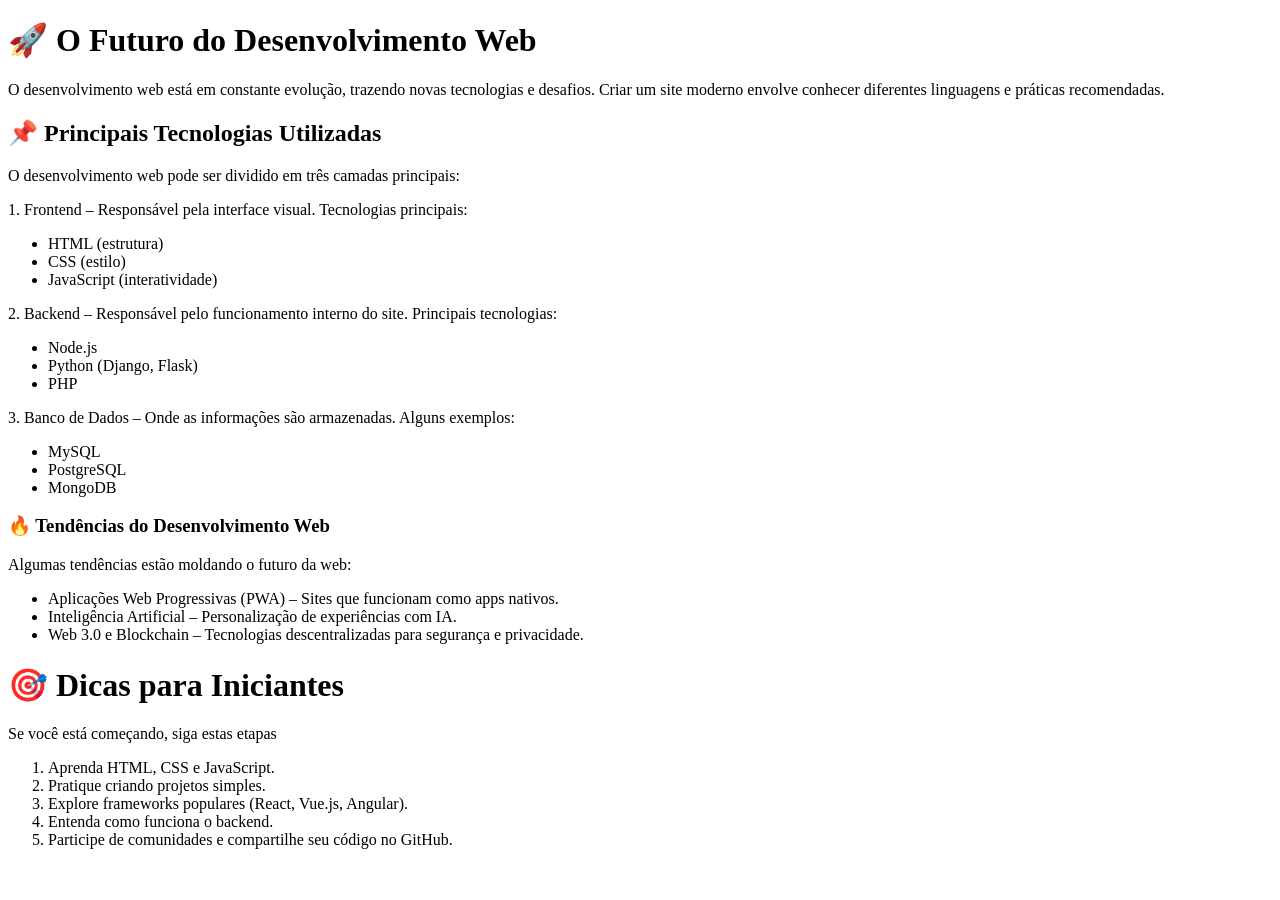
==== index.html @ 1543987b "Add initial HTML structure for web development guide" ====
<!DOCTYPE html>
<html lang="pt-BR"><html>
<head>
    <title>pw1etec</title>
</head>
<body>
   <h1> 🚀 O Futuro do Desenvolvimento Web</h1>
    <p>O desenvolvimento web está em constante evolução, trazendo novas tecnologias e desafios. Criar um site moderno envolve conhecer diferentes linguagens e práticas recomendadas.</p>
    <h2>📌 Principais Tecnologias Utilizadas</h2>
     <p>O desenvolvimento web pode ser dividido em três camadas principais:</p>
<p>1. Frontend – Responsável pela interface visual. Tecnologias principais:</p>
<ul>
    <li>HTML (estrutura)</li>
    <li>CSS (estilo)</li>
    <li>JavaScript (interatividade)</li>
</ul>
<p>2. Backend – Responsável pelo funcionamento interno do site. Principais tecnologias:</p>
<ul>
    <li>Node.js</li>
    <li>Python (Django, Flask)</li>
    <li>PHP</li>
</ul>
<p>3. Banco de Dados – Onde as informações são armazenadas. Alguns exemplos:</p>
<ul>
    <li>MySQL</li>
    <li>PostgreSQL</li>
    <li>MongoDB</li>
</ul>
    <h3>🔥 Tendências do Desenvolvimento Web</h3>
    <p>Algumas tendências estão moldando o futuro da web:</p>
<ul>
    <li>Aplicações Web Progressivas (PWA) – Sites que funcionam como apps nativos.</li>
    <li>Inteligência Artificial – Personalização de experiências com IA.</li>
    <li>Web 3.0 e Blockchain – Tecnologias descentralizadas para segurança e privacidade.</li>
</ul>
    <h1>🎯 Dicas para Iniciantes</h1>
    <p>Se você está começando, siga estas etapas</p>
<ol>
    <li>Aprenda HTML, CSS e JavaScript.</li>
    <li>Pratique criando projetos simples.</li>
    <li>Explore frameworks populares (React, Vue.js, Angular).</li>
    <li>Entenda como funciona o backend.</li>
    <li>Participe de comunidades e compartilhe seu código no GitHub.</li>
</ol>
  </body>
</html>
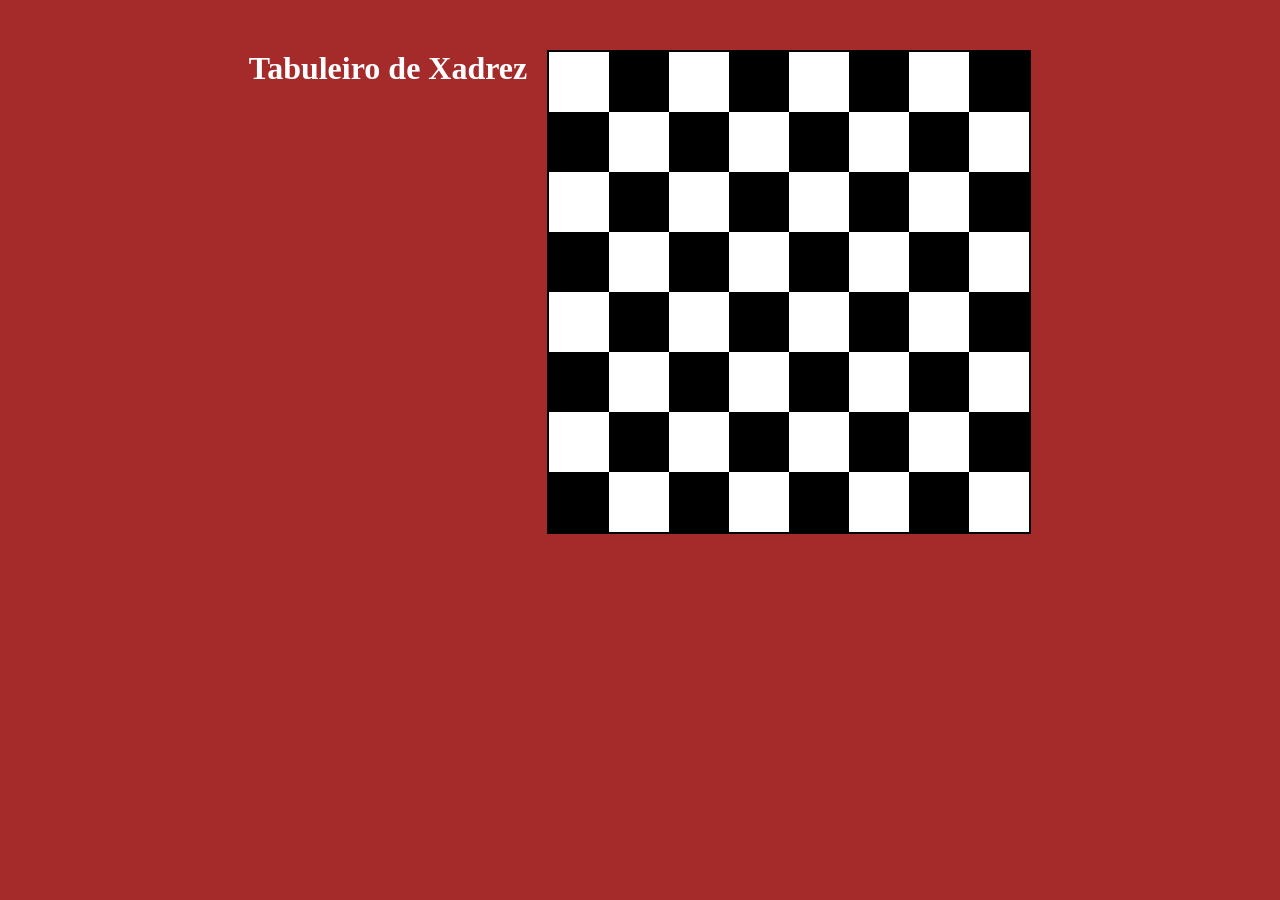
==== commit be57a403: "Add files via upload" ====
--- a/index.html
+++ b/index.html
@@ -1,46 +1,87 @@
-<!DOCTYPE html>
-<html lang="pt-BR"><html>
-<head>
-    <title>pw1etec</title>
-</head>
-<body>
-   <h1> 🚀 O Futuro do Desenvolvimento Web</h1>
-    <p>O desenvolvimento web está em constante evolução, trazendo novas tecnologias e desafios. Criar um site moderno envolve conhecer diferentes linguagens e práticas recomendadas.</p>
-    <h2>📌 Principais Tecnologias Utilizadas</h2>
-     <p>O desenvolvimento web pode ser dividido em três camadas principais:</p>
-<p>1. Frontend – Responsável pela interface visual. Tecnologias principais:</p>
-<ul>
-    <li>HTML (estrutura)</li>
-    <li>CSS (estilo)</li>
-    <li>JavaScript (interatividade)</li>
-</ul>
-<p>2. Backend – Responsável pelo funcionamento interno do site. Principais tecnologias:</p>
-<ul>
-    <li>Node.js</li>
-    <li>Python (Django, Flask)</li>
-    <li>PHP</li>
-</ul>
-<p>3. Banco de Dados – Onde as informações são armazenadas. Alguns exemplos:</p>
-<ul>
-    <li>MySQL</li>
-    <li>PostgreSQL</li>
-    <li>MongoDB</li>
-</ul>
-    <h3>🔥 Tendências do Desenvolvimento Web</h3>
-    <p>Algumas tendências estão moldando o futuro da web:</p>
-<ul>
-    <li>Aplicações Web Progressivas (PWA) – Sites que funcionam como apps nativos.</li>
-    <li>Inteligência Artificial – Personalização de experiências com IA.</li>
-    <li>Web 3.0 e Blockchain – Tecnologias descentralizadas para segurança e privacidade.</li>
-</ul>
-    <h1>🎯 Dicas para Iniciantes</h1>
-    <p>Se você está começando, siga estas etapas</p>
-<ol>
-    <li>Aprenda HTML, CSS e JavaScript.</li>
-    <li>Pratique criando projetos simples.</li>
-    <li>Explore frameworks populares (React, Vue.js, Angular).</li>
-    <li>Entenda como funciona o backend.</li>
-    <li>Participe de comunidades e compartilhe seu código no GitHub.</li>
-</ol>
-  </body>
-</html>
+<!DOCTYPE html>
+<html lang="en">
+<head>
+    <meta charset="UTF-8">
+    <meta name="viewport" content="width=device-width, initial-scale=1.0">
+    <link rel="stylesheet" href="./style.css">
+    <title>Document</title>
+</head>
+<body>
+
+    <h1>Tabuleiro de Xadrez</h1>
+
+    <div class="tabuleiro">
+        <div class="branco"></div>
+        <div class="preto"></div>
+        <div class="branco"></div>
+        <div class="preto"></div>
+        <div class="branco"></div>
+        <div class="preto"></div>
+        <div class="branco"></div>
+        <div class="preto"></div>
+
+        <div class="preto"></div>
+        <div class="branco"></div>
+        <div class="preto"></div>
+        <div class="branco"></div>
+        <div class="preto"></div>
+        <div class="branco"></div>
+        <div class="preto"></div>
+        <div class="branco"></div>
+
+        <div class="branco"></div>
+        <div class="preto"></div>
+        <div class="branco"></div>
+        <div class="preto"></div>
+        <div class="branco"></div>
+        <div class="preto"></div>
+        <div class="branco"></div>
+        <div class="preto"></div>
+
+        <div class="preto"></div>
+        <div class="branco"></div>
+        <div class="preto"></div>
+        <div class="branco"></div>
+        <div class="preto"></div>
+        <div class="branco"></div>
+        <div class="preto"></div>
+        <div class="branco"></div>
+
+        <div class="branco"></div>
+        <div class="preto"></div>
+        <div class="branco"></div>
+        <div class="preto"></div>
+        <div class="branco"></div>
+        <div class="preto"></div>
+        <div class="branco"></div>
+        <div class="preto"></div>
+
+        <div class="preto"></div>
+        <div class="branco"></div>
+        <div class="preto"></div>
+        <div class="branco"></div>
+        <div class="preto"></div>
+        <div class="branco"></div>
+        <div class="preto"></div>
+        <div class="branco"></div>
+
+        <div class="branco"></div>
+        <div class="preto"></div>
+        <div class="branco"></div>
+        <div class="preto"></div>
+        <div class="branco"></div>
+        <div class="preto"></div>
+        <div class="branco"></div>
+        <div class="preto"></div>
+
+        <div class="preto"></div>
+        <div class="branco"></div>
+        <div class="preto"></div>
+        <div class="branco"></div>
+        <div class="preto"></div>
+        <div class="branco"></div>
+        <div class="preto"></div>
+        <div class="branco"></div>
+    </div>
+</body>
+</html>
--- a/style.css
+++ b/style.css
@@ -0,0 +1,33 @@
+* { 
+    margin: 0;
+    padding: 0;
+    box-sizing: border-box;
+}
+
+body{
+    background-color: brown;
+    padding: 50px;
+    display: flex;
+    justify-content: center;
+    gap: 20px;
+}
+
+h1 {
+    color: white;
+}
+
+.tabuleiro {
+    display: grid;
+    grid-template-columns: 60px 60px 60px 60px 60px 60px 60px 60px;
+    grid-template-rows: 60px 60px 60px 60px 60px 60px 60px 60px;
+    border: 2px solid black;
+    width: 484px;
+}
+
+.preto {
+    background-color: black;
+}
+
+.branco {
+    background-color: white;
+}
